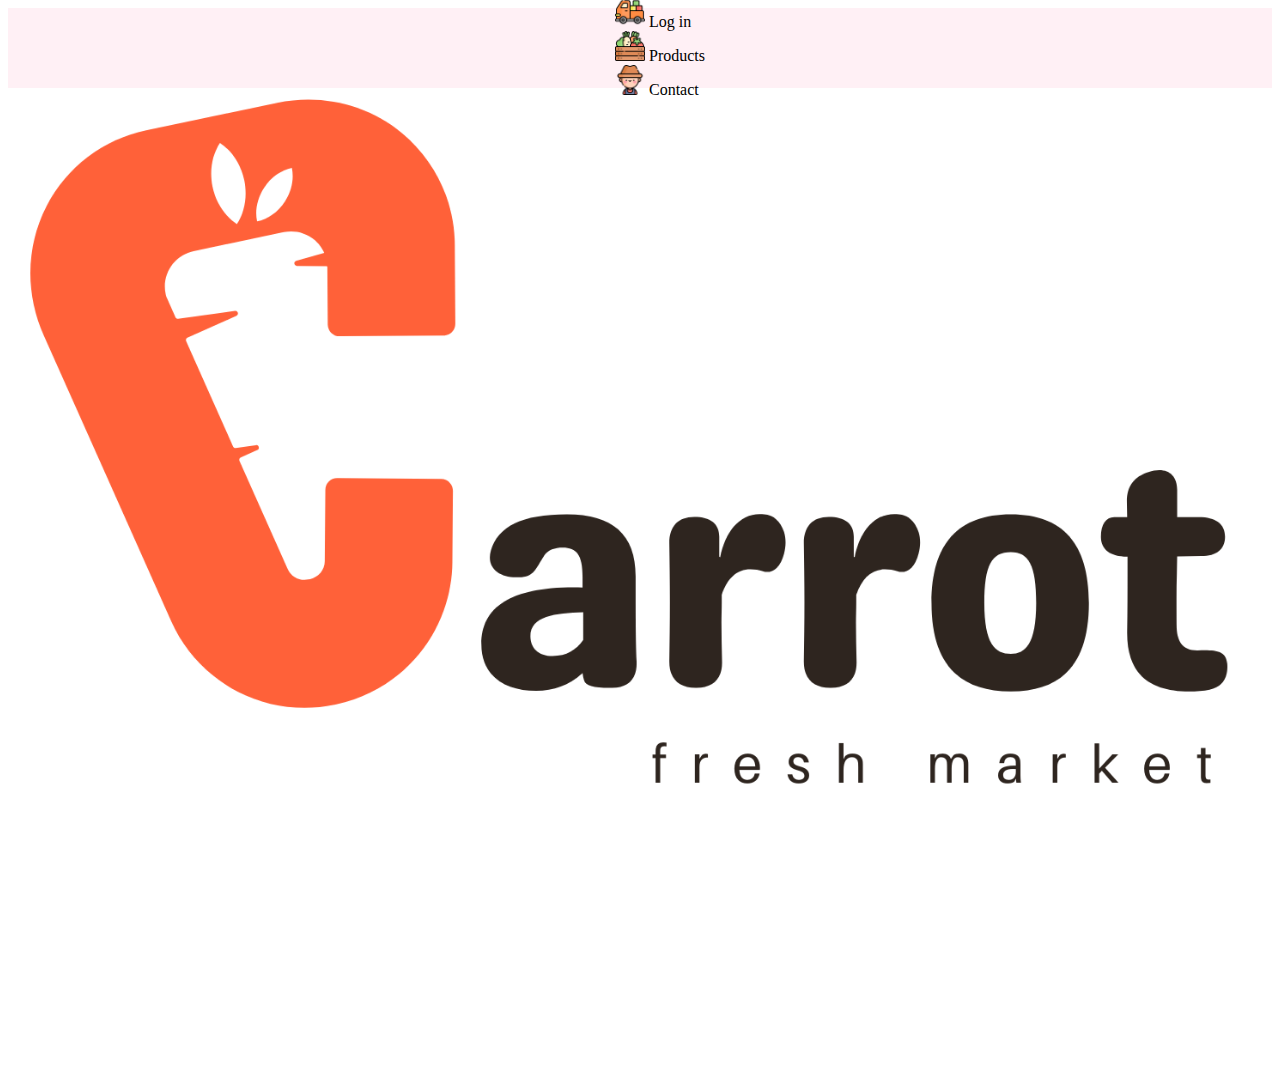
==== index.html @ d7ec8336 "Gio-Branch-inprocess" ====
<!DOCTYPE html>
<html lang="en">

<head>
    <meta charset="UTF-8">
    <meta http-equiv="X-UA-Compatible" content="IE=edge">
    <meta name="viewport" content="width=device-width, initial-scale=1.0">
    <link href="https://cdn.jsdelivr.net/npm/bootstrap@5.1.3/dist/css/bootstrap.min.css" rel="stylesheet" integrity="sha384-1BmE4kWBq78iYhFldvKuhfTAU6auU8tT94WrHftjDbrCEXSU1oBoqyl2QvZ6jIW3" crossorigin="anonymous">
    <link rel="stylesheet" href="./styles/indexStyle.css">
    <title> CARROT STORE</title>
</head>

<body>

    <head class="">
        <!-- NAVBAR -->
        <nav class="container navMainCont firstBar">
            <ul class="row d-sm-inline-flex justify-content-center align-items-center">
                <li class="col-4"> <img src="./Product_image/homeimg/camioneta.png" alt="" class="iconBar "> Log in</li>
                <li class="col-4"> <img src="./Product_image/homeimg/caja.png" alt="" class="iconBar "> Products</li>
                <li class="col-4"> <img src="./Product_image/homeimg/agricultor.png" alt="" class="iconBar "> Contact</li>
            </ul>
        </nav>
    </head>

    <body>
        <main class="container mainBody ">
            <div class="">
                <div class="row">
                    <div class="col-4">

                    </div>

                    <div class="col-4">
                        <img src="./Product_image/homeimg/logoComplete.png" class="mainImg" alt="">
                    </div>
                    <div class="col-4">

                    </div>

                </div>

                <div class="row">
                    <div class="col-4">

                    </div>
                   
                    <div class=" col-4 dropdown btn btn-secondary btn-lg">
                        <a href="./product.html">
                        Products 
                        <div class="dropdown-content">
                            <p>From farm to your table!</p>
                        </div>
                    </a>
                    </div>
               
                    <div class="col-4">
                    </div>
                </div>
            </div>
        </main>





        <script src="https://cdn.jsdelivr.net/npm/bootstrap@5.1.3/dist/js/bootstrap.bundle.min.js" integrity="sha384-ka7Sk0Gln4gmtz2MlQnikT1wXgYsOg+OMhuP+IlRH9sENBO0LRn5q+8nbTov4+1p" crossorigin="anonymous"></script>
    </body>

</body>

</html>
---- styles/indexStyle.css ----
ul {
    list-style-type: none;
}

a {
    color: white;
    text-decoration: none;
}

.firstBar {
    box-sizing: border-box;
    background-color: lavenderblush;
  
}

.iconBar {
    width: 30px;
    height: 30px;
}

.navMainCont {
    box-sizing: border-box;
    height: 80px;
    display: flex;
    justify-content: center;
    align-items: center;
}

.mainBody {
    display: block;
    margin-bottom: 20%;
}

.mainImg {
    width: 100%;
}

.productBtn {
    box-sizing: border-box;
    border: 3px solid black;
    border-radius: 10px;
}

.mainText {
    text-align: center;
}

.dropdown {
    position: relative;
    display: inline-block;
}

.dropdown-content {
    display: none;
    position: absolute;
    background-color: #f9f9f9;
    color: black;
    min-width: 160px;
    box-shadow: 0px 8px 16px 0px rgba(0, 0, 0, 0.2);
    padding: 12px 16px;
    z-index: 1;
}

.dropdown:hover .dropdown-content {
    display: block;
}
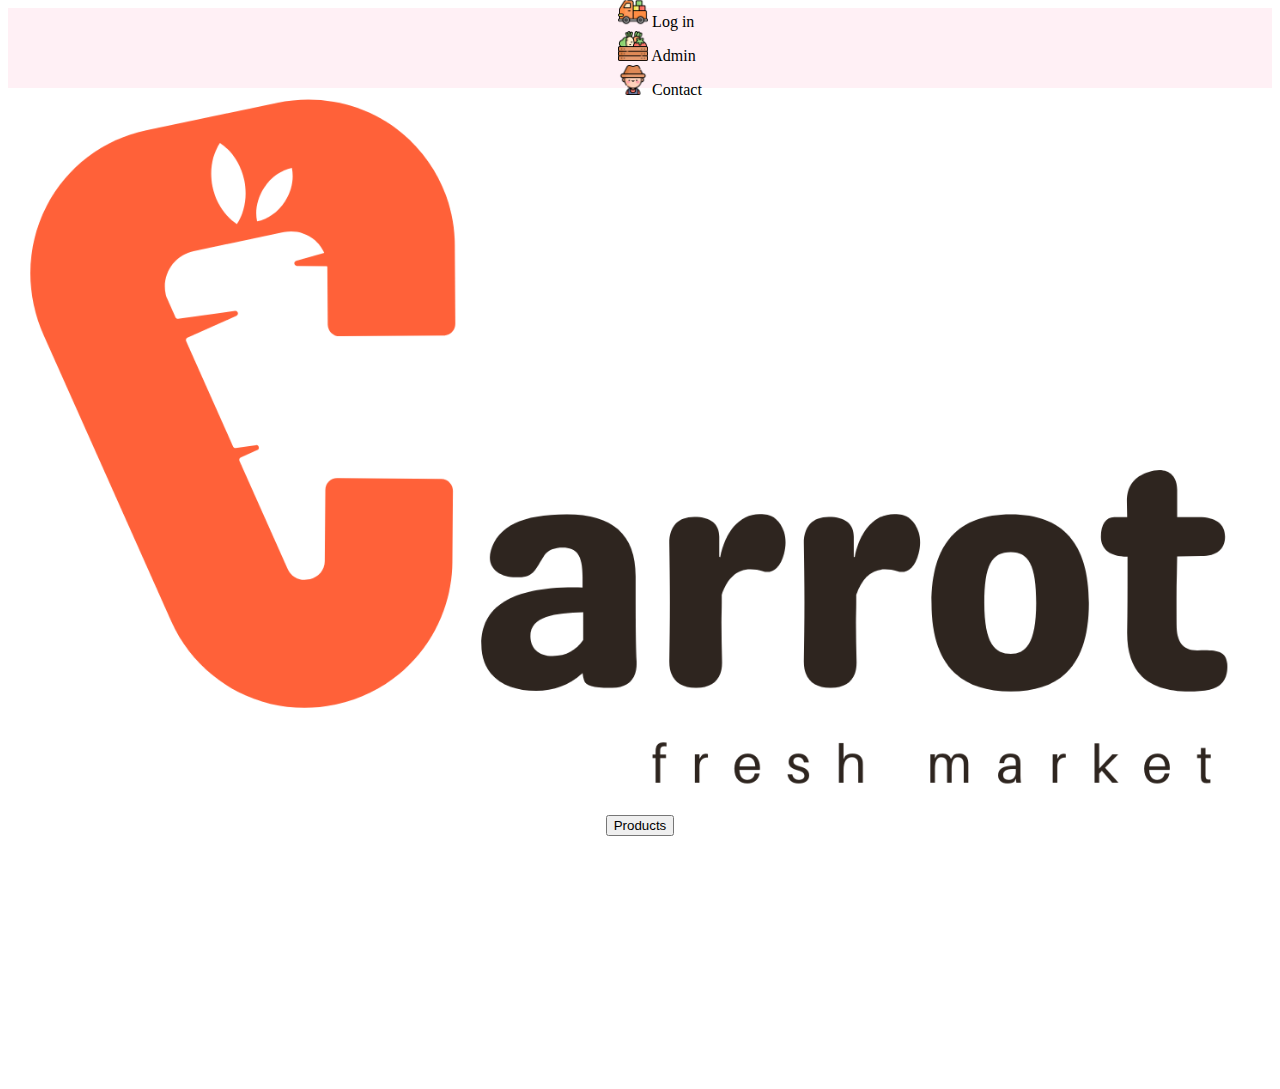
==== commit 8f624a7a: "update" ====
--- a/index.html
+++ b/index.html
@@ -16,8 +16,8 @@
         <!-- NAVBAR -->
         <nav class="container navMainCont firstBar">
             <ul class="row d-sm-inline-flex justify-content-center align-items-center">
-                <li class="col-4"> <img src="./Product_image/homeimg/camioneta.png" alt="" class="iconBar "> Log in</li>
-                <li class="col-4"> <img src="./Product_image/homeimg/caja.png" alt="" class="iconBar "> Products</li>
+               <li class="col-4"> <a href="./signup.html" class="navText">  <img src="./Product_image/homeimg/camioneta.png" alt="" class="iconBar "> Log in </a> </li> 
+                <li class="col-4"> <a href="./admin.html" class="navText"> <img src="./Product_image/homeimg/caja.png" alt="" class="iconBar "> Admin </a> </li>
                 <li class="col-4"> <img src="./Product_image/homeimg/agricultor.png" alt="" class="iconBar "> Contact</li>
             </ul>
         </nav>
@@ -45,13 +45,17 @@
 
                     </div>
                    
-                    <div class=" col-4 dropdown btn btn-secondary btn-lg">
+                    <div class="col-4 ">
+                        <div class="marinBtn">
                         <a href="./product.html">
+                        <button  class="dropdown btn btn-secondary "> 
                         Products 
                         <div class="dropdown-content">
                             <p>From farm to your table!</p>
                         </div>
-                    </a>
+                        </button>
+                        </a>
+                     </div>
                     </div>
                
                     <div class="col-4">
--- a/styles/indexStyle.css
+++ b/styles/indexStyle.css
@@ -11,6 +11,14 @@
     box-sizing: border-box;
     background-color: lavenderblush;
   
+}
+
+.marinBtn{
+    display: flex;
+    justify-content: center;
+}
+.navText {
+    color: black !important;
 }
 
 .iconBar {
